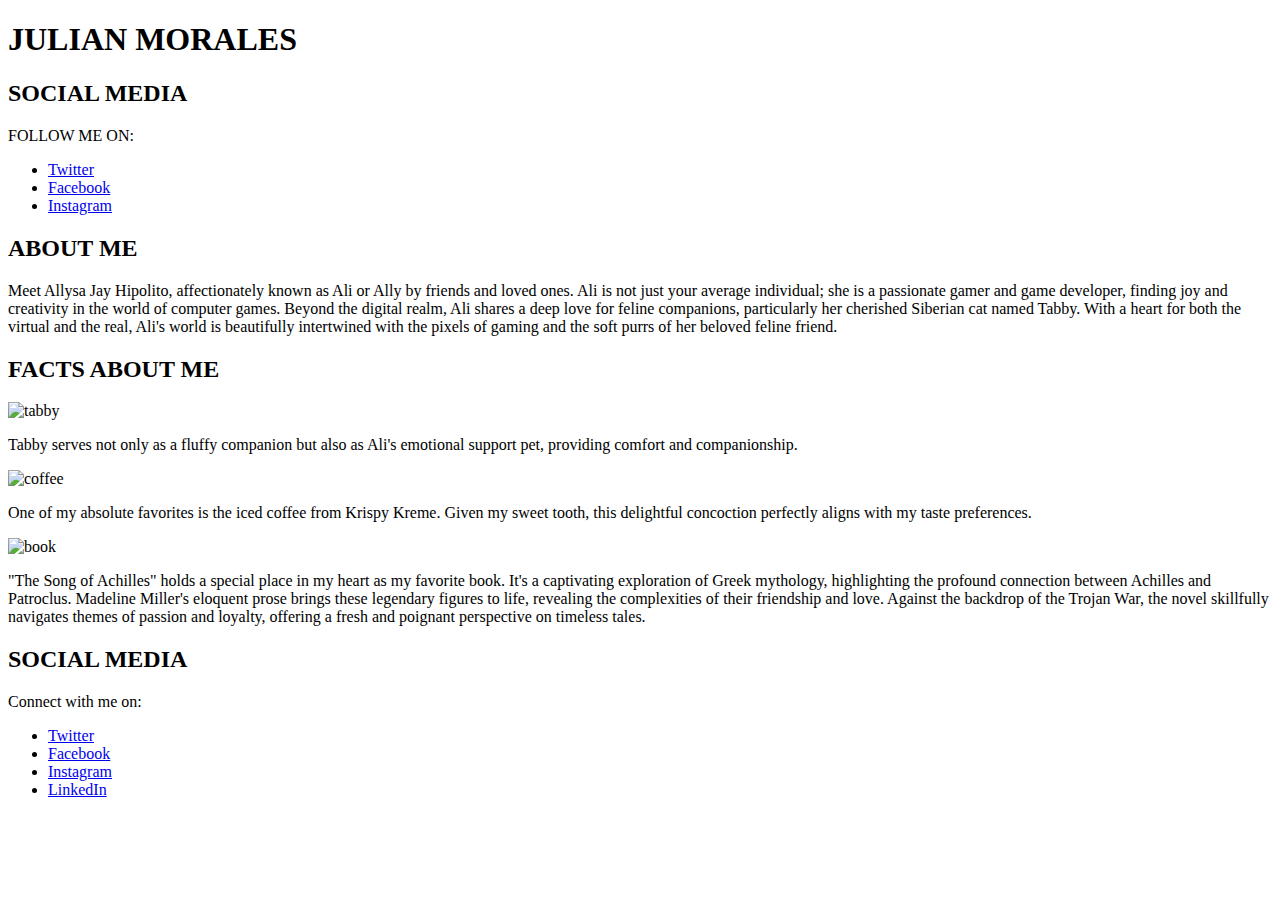
==== Act2/Act2.html @ 2a08b6cc "initial" ====
<!DOCTYPE html>
<html>
<head>
    <meta name="viewport" content="width=device-width, initial-scale=1.0">
    <link rel="stylesheet" href="ACT2.css">
</head>
<body>

    <div class="header">
        <h1>JULIAN MORALES</h1>
      </div>

<div class="row">

    <div class="col-3">
        <h2>SOCIAL MEDIA</h2>
        <p>FOLLOW ME ON: </p>
        <ul>
            <li><a href="https://twitter.com/juliannnmorales" target="_blank">Twitter</a></li>
            <li><a href="https://www.facebook.com/jlnmrls" target="_blank">Facebook</a></li>
            <li><a href="https://www.instagram.com/juliannnmorales" target="_blank">Instagram</a></li>
            
        </ul>
    </div>

    <div class="col-6">
        <h2>ABOUT ME</h2>
        <p>Meet Allysa Jay Hipolito, affectionately known as Ali or Ally by friends and loved ones. Ali is not just your average individual; she is a passionate gamer and game developer, finding joy and creativity in the world of computer games. Beyond the digital realm, Ali shares a deep love for feline companions, particularly her cherished Siberian cat named Tabby. With a heart for both the virtual and the real, Ali's world is beautifully intertwined with the pixels of gaming and the soft purrs of her beloved feline friend.</p>
        
        <h2>FACTS ABOUT ME</h2>
            <div class="photo-boxes">
                <div class="photo-box">
                    <img src="../tabby.jpg" alt="tabby" width="100" height="100">
                    <p class="image-caption">Tabby serves not only as a fluffy companion but also as Ali's emotional support pet, providing comfort and companionship.</p>
                </div>
                <div class="photo-box">
                    <img src="../icedcoffee.png" alt="coffee" width="100" height="100">
                    <p class="image-caption">One of my absolute favorites is the iced coffee from Krispy Kreme. Given my sweet tooth, this delightful concoction perfectly aligns with my taste preferences.</p>
                </div>
                <div class="photo-box">
                    <img src="../songofachilles.jpg" alt="book" width="100" height="100">
                    <p class="image-caption">"The Song of Achilles" holds a special place in my heart as my favorite book. It's a captivating exploration of Greek mythology, highlighting the profound connection between Achilles and Patroclus. Madeline Miller's eloquent prose brings these legendary figures to life, revealing the complexities of their friendship and love. Against the backdrop of the Trojan War, the novel skillfully navigates themes of passion and loyalty, offering a fresh and poignant perspective on timeless tales.
                    </p>
                </div>
        </div>
    </div>

    <div class="col-3">
            <h2>SOCIAL MEDIA</h2>
            <p>Connect with me on:</p>
            <ul>
                <li><a href="https://twitter.com/Alilyfad" target="_blank">Twitter</a></li>
                <li><a href="https://www.facebook.com/Alilyfad/" target="_blank">Facebook</a></li>
                <li><a href="https://www.instagram.com/alilyfad/" target="_blank">Instagram</a></li>
                <li><a href="https://www.linkedin.com/in/alilyfad/" target="_blank">LinkedIn</a></li>
            </ul>
        </div>
        
    </div>

</div>

</body>
</html>
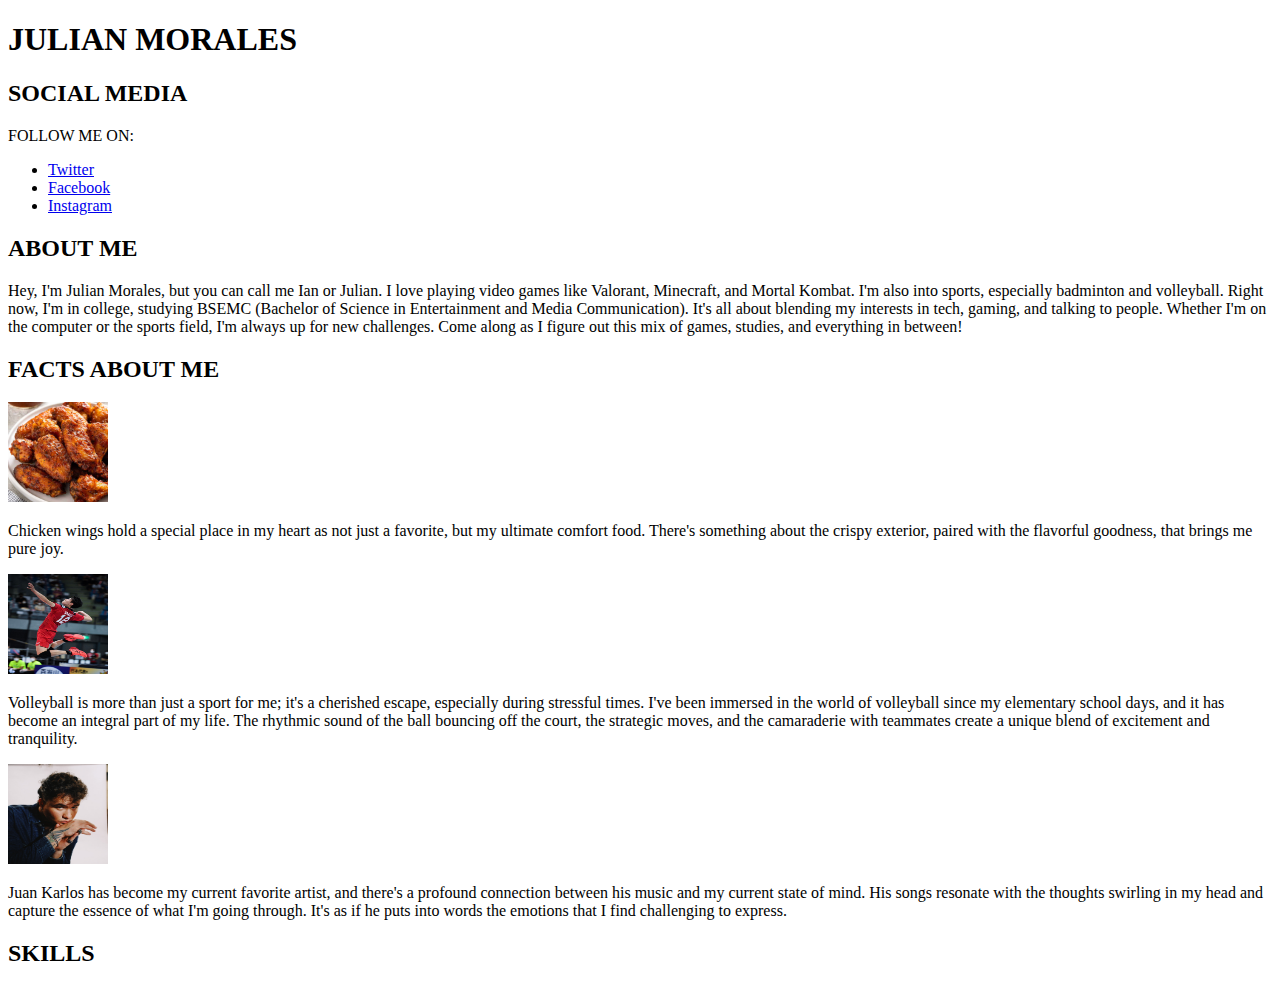
==== commit d997891f: "initial commit" ====
--- a/Act2/Act2.html
+++ b/Act2/Act2.html
@@ -25,34 +25,36 @@
 
     <div class="col-6">
         <h2>ABOUT ME</h2>
-        <p>Meet Allysa Jay Hipolito, affectionately known as Ali or Ally by friends and loved ones. Ali is not just your average individual; she is a passionate gamer and game developer, finding joy and creativity in the world of computer games. Beyond the digital realm, Ali shares a deep love for feline companions, particularly her cherished Siberian cat named Tabby. With a heart for both the virtual and the real, Ali's world is beautifully intertwined with the pixels of gaming and the soft purrs of her beloved feline friend.</p>
+        <p>
+            Hey, I'm Julian Morales, but you can call me Ian or Julian. I love playing video games like Valorant, Minecraft, and Mortal Kombat. I'm also into sports, especially badminton and volleyball.
+            Right now, I'm in college, studying BSEMC (Bachelor of Science in Entertainment and Media Communication). It's all about blending my interests in tech, gaming, and talking to people.
+            Whether I'm on the computer or the sports field, I'm always up for new challenges. Come along as I figure out this mix of games, studies, and everything in between!</p>
         
         <h2>FACTS ABOUT ME</h2>
             <div class="photo-boxes">
                 <div class="photo-box">
-                    <img src="../tabby.jpg" alt="tabby" width="100" height="100">
-                    <p class="image-caption">Tabby serves not only as a fluffy companion but also as Ali's emotional support pet, providing comfort and companionship.</p>
+                    <img src="chickenwings.jpg" alt="chickenwings" width="100" height="100">
+                    <p class="image-caption">Chicken wings hold a special place in my heart as not just a favorite, but my ultimate comfort food. There's something about the crispy exterior, paired with the flavorful goodness, that brings me pure joy. </p>
                 </div>
                 <div class="photo-box">
-                    <img src="../icedcoffee.png" alt="coffee" width="100" height="100">
-                    <p class="image-caption">One of my absolute favorites is the iced coffee from Krispy Kreme. Given my sweet tooth, this delightful concoction perfectly aligns with my taste preferences.</p>
+                    <img src="volleyball.jpg" alt="volleyball" width="100" height="100">
+                    <p class="image-caption">
+                        Volleyball is more than just a sport for me; it's a cherished escape, especially during stressful times. I've been immersed in the world of volleyball since my elementary school days, and it has become an integral part of my life. The rhythmic sound of the ball bouncing off the court, the strategic moves, and the camaraderie with teammates create a unique blend of excitement and tranquility.</p>
                 </div>
                 <div class="photo-box">
-                    <img src="../songofachilles.jpg" alt="book" width="100" height="100">
-                    <p class="image-caption">"The Song of Achilles" holds a special place in my heart as my favorite book. It's a captivating exploration of Greek mythology, highlighting the profound connection between Achilles and Patroclus. Madeline Miller's eloquent prose brings these legendary figures to life, revealing the complexities of their friendship and love. Against the backdrop of the Trojan War, the novel skillfully navigates themes of passion and loyalty, offering a fresh and poignant perspective on timeless tales.
+                    <img src="juankarlos.jpeg" alt="juankarlos" width="100" height="100">
+                    <p class="image-caption">
+                        Juan Karlos has become my current favorite artist, and there's a profound connection between his music and my current state of mind. His songs resonate with the thoughts swirling in my head and capture the essence of what I'm going through. It's as if he puts into words the emotions that I find challenging to express.
                     </p>
                 </div>
         </div>
     </div>
 
     <div class="col-3">
-            <h2>SOCIAL MEDIA</h2>
-            <p>Connect with me on:</p>
+            <h2>SKILLS</h2>
+            
             <ul>
-                <li><a href="https://twitter.com/Alilyfad" target="_blank">Twitter</a></li>
-                <li><a href="https://www.facebook.com/Alilyfad/" target="_blank">Facebook</a></li>
-                <li><a href="https://www.instagram.com/alilyfad/" target="_blank">Instagram</a></li>
-                <li><a href="https://www.linkedin.com/in/alilyfad/" target="_blank">LinkedIn</a></li>
+                
             </ul>
         </div>
         
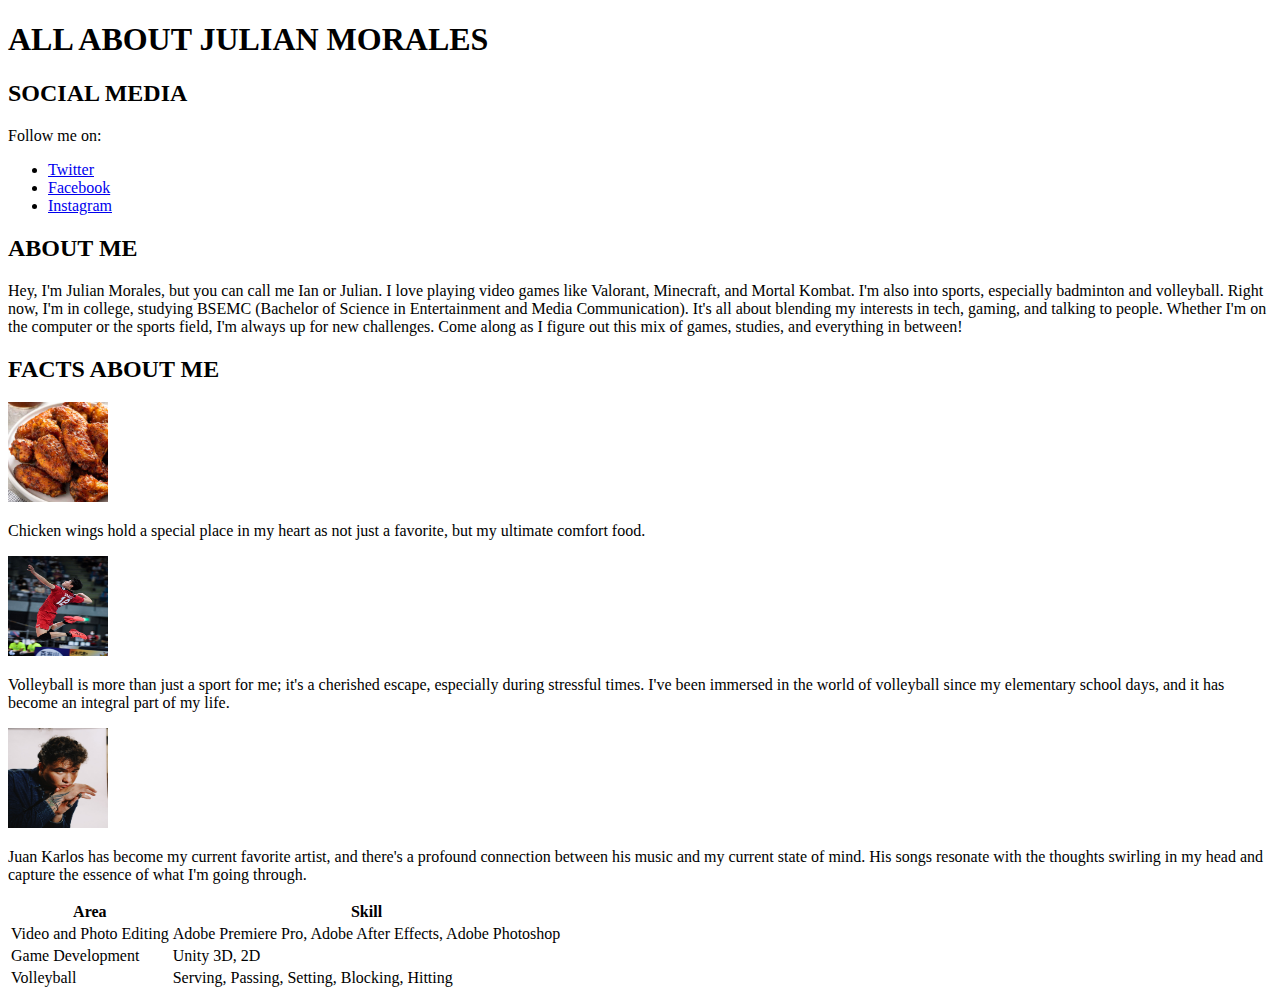
==== commit f78761ff: "FinalCommit" ====
--- a/Act2/Act2.html
+++ b/Act2/Act2.html
@@ -7,55 +7,61 @@
 <body>
 
     <div class="header">
-        <h1>JULIAN MORALES</h1>
+        <h1>ALL ABOUT JULIAN MORALES</h1>
       </div>
 
 <div class="row">
 
     <div class="col-3">
         <h2>SOCIAL MEDIA</h2>
-        <p>FOLLOW ME ON: </p>
+        <p>Follow me on:</p>
         <ul>
             <li><a href="https://twitter.com/juliannnmorales" target="_blank">Twitter</a></li>
             <li><a href="https://www.facebook.com/jlnmrls" target="_blank">Facebook</a></li>
             <li><a href="https://www.instagram.com/juliannnmorales" target="_blank">Instagram</a></li>
-            
         </ul>
     </div>
 
     <div class="col-6">
         <h2>ABOUT ME</h2>
-        <p>
-            Hey, I'm Julian Morales, but you can call me Ian or Julian. I love playing video games like Valorant, Minecraft, and Mortal Kombat. I'm also into sports, especially badminton and volleyball.
-            Right now, I'm in college, studying BSEMC (Bachelor of Science in Entertainment and Media Communication). It's all about blending my interests in tech, gaming, and talking to people.
-            Whether I'm on the computer or the sports field, I'm always up for new challenges. Come along as I figure out this mix of games, studies, and everything in between!</p>
+        <p>Hey, I'm Julian Morales, but you can call me Ian or Julian. I love playing video games like Valorant, Minecraft, and Mortal Kombat. I'm also into sports, especially badminton and volleyball. Right now, I'm in college, studying BSEMC (Bachelor of Science in Entertainment and Media Communication). It's all about blending my interests in tech, gaming, and talking to people. Whether I'm on the computer or the sports field, I'm always up for new challenges. Come along as I figure out this mix of games, studies, and everything in between!</p>
         
         <h2>FACTS ABOUT ME</h2>
             <div class="photo-boxes">
                 <div class="photo-box">
                     <img src="chickenwings.jpg" alt="chickenwings" width="100" height="100">
-                    <p class="image-caption">Chicken wings hold a special place in my heart as not just a favorite, but my ultimate comfort food. There's something about the crispy exterior, paired with the flavorful goodness, that brings me pure joy. </p>
+                    <p class="image-caption">Chicken wings hold a special place in my heart as not just a favorite, but my ultimate comfort food. </p>
                 </div>
                 <div class="photo-box">
                     <img src="volleyball.jpg" alt="volleyball" width="100" height="100">
-                    <p class="image-caption">
-                        Volleyball is more than just a sport for me; it's a cherished escape, especially during stressful times. I've been immersed in the world of volleyball since my elementary school days, and it has become an integral part of my life. The rhythmic sound of the ball bouncing off the court, the strategic moves, and the camaraderie with teammates create a unique blend of excitement and tranquility.</p>
+                    <p class="image-caption">Volleyball is more than just a sport for me; it's a cherished escape, especially during stressful times. I've been immersed in the world of volleyball since my elementary school days, and it has become an integral part of my life.</p>
                 </div>
                 <div class="photo-box">
                     <img src="juankarlos.jpeg" alt="juankarlos" width="100" height="100">
-                    <p class="image-caption">
-                        Juan Karlos has become my current favorite artist, and there's a profound connection between his music and my current state of mind. His songs resonate with the thoughts swirling in my head and capture the essence of what I'm going through. It's as if he puts into words the emotions that I find challenging to express.
-                    </p>
+                    <p class="image-caption">Juan Karlos has become my current favorite artist, and there's a profound connection between his music and my current state of mind. His songs resonate with the thoughts swirling in my head and capture the essence of what I'm going through.</p>
                 </div>
         </div>
     </div>
 
     <div class="col-3">
-            <h2>SKILLS</h2>
-            
-            <ul>
-                
-            </ul>
+        <table class="table">
+            <tr class="head">
+                <th>Area</th>
+                <th>Skill</th>
+
+            </tr>
+            <tr class="row">
+                <td class="col">Video and Photo Editing</td>
+                <td class="col">Adobe Premiere Pro, Adobe After Effects, Adobe Photoshop</td> 
+            </tr>
+            <tr class="row">
+                <td class="col">Game Development</td>
+                <td class="col">Unity 3D, 2D </td>
+            </tr>
+            <tr class="row">
+                <td class="col">Volleyball</td>
+                <td class="col">Serving, Passing, Setting, Blocking, Hitting </td>
+        </table>
         </div>
         
     </div>
